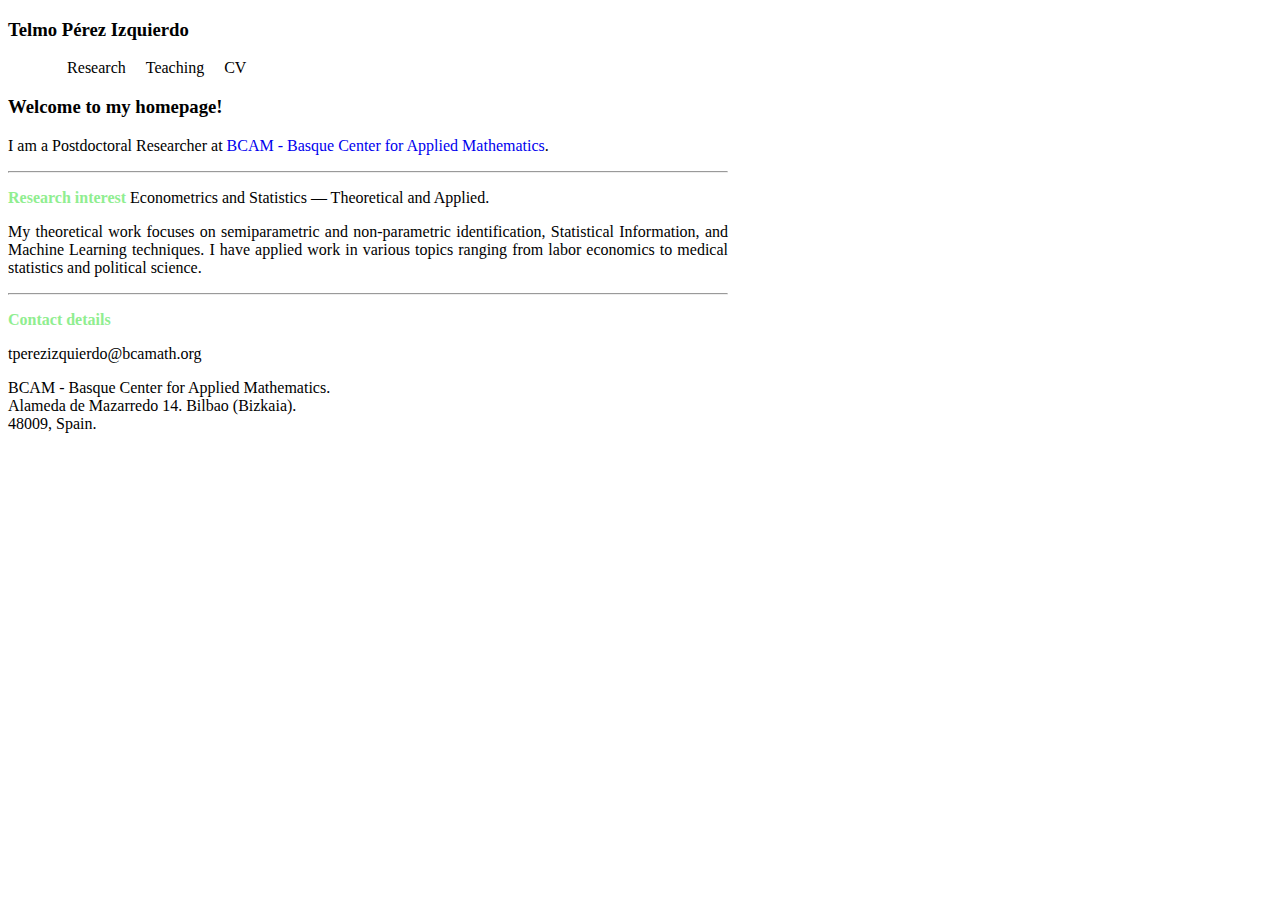
==== index.html @ bd5fbdda "Webpage first version" ====
<!DOCTYPE html>

<html lang="en" class="h-100">
    <head>
        <meta charset="utf-8">
        <meta name="viewport" content="width=device-width, initial-scale=1">
        <link href="https://cdn.jsdelivr.net/npm/bootstrap@5.2.3/dist/css/bootstrap.min.css" rel="stylesheet" integrity="sha384-rbsA2VBKQhggwzxH7pPCaAqO46MgnOM80zW1RWuH61DGLwZJEdK2Kadq2F9CUG65" crossorigin="anonymous">
        <script src="https://cdn.jsdelivr.net/npm/bootstrap@5.2.3/dist/js/bootstrap.bundle.min.js" integrity="sha384-kenU1KFdBIe4zVF0s0G1M5b4hcpxyD9F7jL+jjXkk+Q2h455rYXK/7HAuoJl+0I4" crossorigin="anonymous"></script>
        
        <link rel="stylesheet" href="https://fonts.googleapis.com/css?family=Fredericka+the+Great">
        <link href=/static/styles.css rel="stylesheet">
        <script src=/static/abstract_btn.js></script>
        
        <title>Telmo Pérez Izquierdo</title>
    </head>
    <body class="d-flex h-100 text-start text-bg-dark">

        <div class="page-container d-flex w-100 h-100 p-3 mx-auto flex-column">
            <header class="mb-auto p-3 text-center">
              <div>
                <h3 class="float-md-start mb-0 text-chalk">Telmo Pérez Izquierdo</h3>

                <nav class="nav nav-masthead justify-content-center float-md-end">
                    
                        <a 
                        
                            class="nav-link fw-bold py-1 px-0 active" aria-current="page" href="#"
                        
                            >Home</a>
                    
                        <a 
                         
                            class="nav-link fw-bold py-1 px-0" href=/research/
                        
                            >Research</a>
                    
                        <a 
                         
                            class="nav-link fw-bold py-1 px-0" href=/teaching/
                        
                            >Teaching</a>
                    
                        <a 
                         
                            class="nav-link fw-bold py-1 px-0" href=/cv/
                        
                            >CV</a>
                    
                </nav>
              </div>
            </header>

            <main class="px-3">
                
        <h3 class="pb-3 text-chalk">Welcome to my homepage!</h1>

        <p class="text-justify">I am a Postdoctoral Researcher at
            <a href=http://www.bcamath.org/ class="link-underline-none">BCAM - Basque Center for Applied Mathematics</a>.
        </p>

        <hr class="border border-2 opacity-100 my-4">

        <p class="text-justify"><strong>Research interest</strong> Econometrics and Statistics — Theoretical and Applied.</p>

        <p class="text-justify">My theoretical work focuses on semiparametric and non-parametric identification, Statistical Information, and Machine Learning techniques. I have applied work in various topics ranging from labor economics to medical statistics and political science.</p>

        <hr class="border border-2 opacity-100 my-4">

        <p class="text-justify"><strong>Contact details</strong></p>
        <div class="grid p-0">
                <p class="email align-top d-inline-block text-justify">tperezizquierdo@bcamath.org</p>
                <p class="post d-inline-block float-lg-end text-justify">
                
                        BCAM - Basque Center for Applied Mathematics. <br>
                
                        Alameda de Mazarredo 14. Bilbao (Bizkaia). <br>
                
                        48009, Spain. <br>
                
                </p>
        </div>

            </main>

            <footer class="mt-auto">
            </footer>
    </body>
</html>
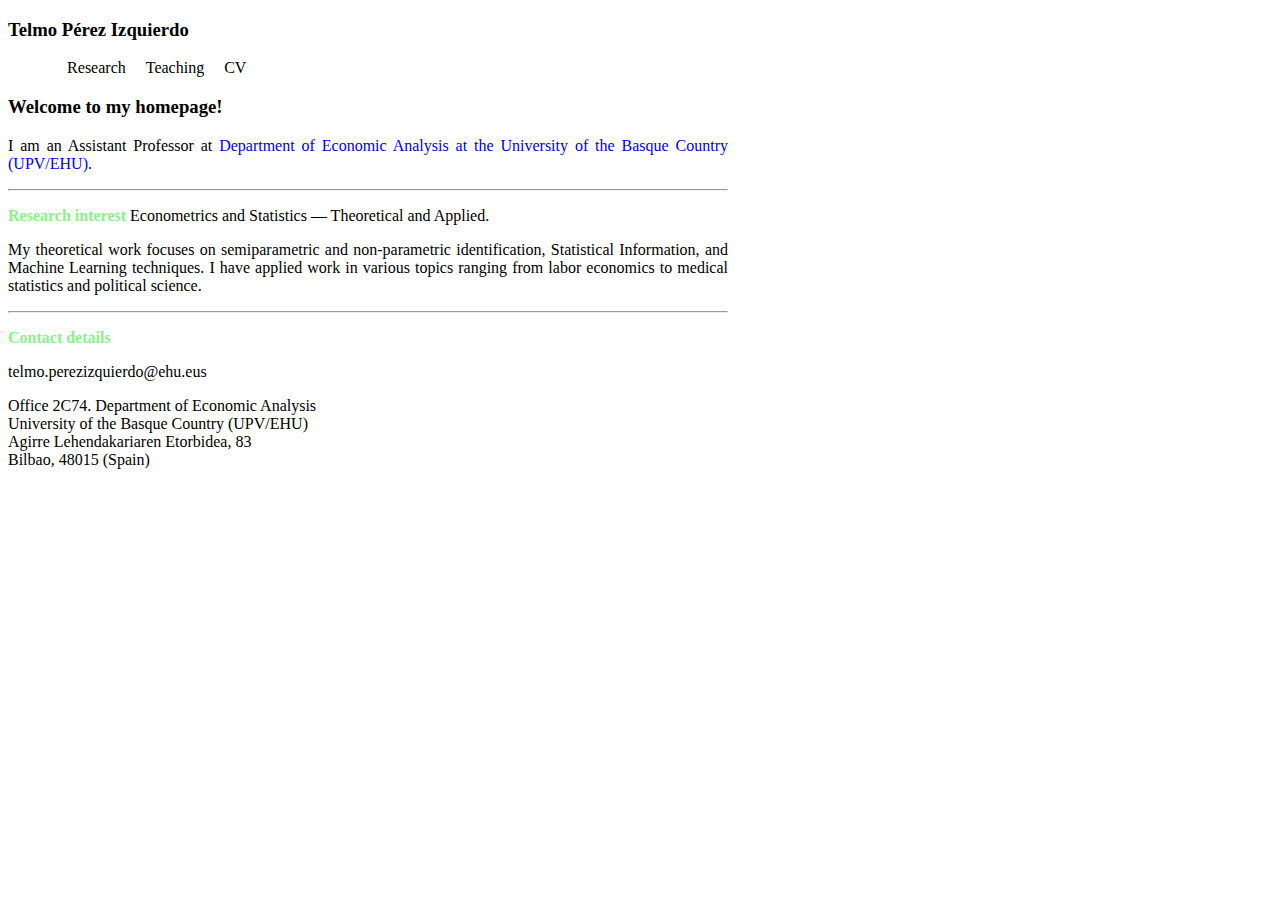
==== commit ad771a40: "Update webpage" ====
--- a/index.html
+++ b/index.html
@@ -54,8 +54,8 @@
                 
         <h3 class="pb-3 text-chalk">Welcome to my homepage!</h1>
 
-        <p class="text-justify">I am a Postdoctoral Researcher at
-            <a href=http://www.bcamath.org/ class="link-underline-none">BCAM - Basque Center for Applied Mathematics</a>.
+        <p class="text-justify">I am an Assistant Professor at
+            <a href=https://www.ehu.eus/eu/web/analisi-ekonomikoa-saila/home class="link-underline-none">Department of Economic Analysis at the University of the Basque Country (UPV/EHU)</a>.
         </p>
 
         <hr class="border border-2 opacity-100 my-4">
@@ -68,14 +68,16 @@
 
         <p class="text-justify"><strong>Contact details</strong></p>
         <div class="grid p-0">
-                <p class="email align-top d-inline-block text-justify">tperezizquierdo@bcamath.org</p>
+                <p class="email align-top d-inline-block text-justify">telmo.perezizquierdo@ehu.eus</p>
                 <p class="post d-inline-block float-lg-end text-justify">
                 
-                        BCAM - Basque Center for Applied Mathematics. <br>
+                        Office 2C74. Department of Economic Analysis <br>
                 
-                        Alameda de Mazarredo 14. Bilbao (Bizkaia). <br>
+                        University of the Basque Country (UPV/EHU) <br>
                 
-                        48009, Spain. <br>
+                        Agirre Lehendakariaren Etorbidea, 83 <br>
+                
+                        Bilbao, 48015 (Spain) <br>
                 
                 </p>
         </div>
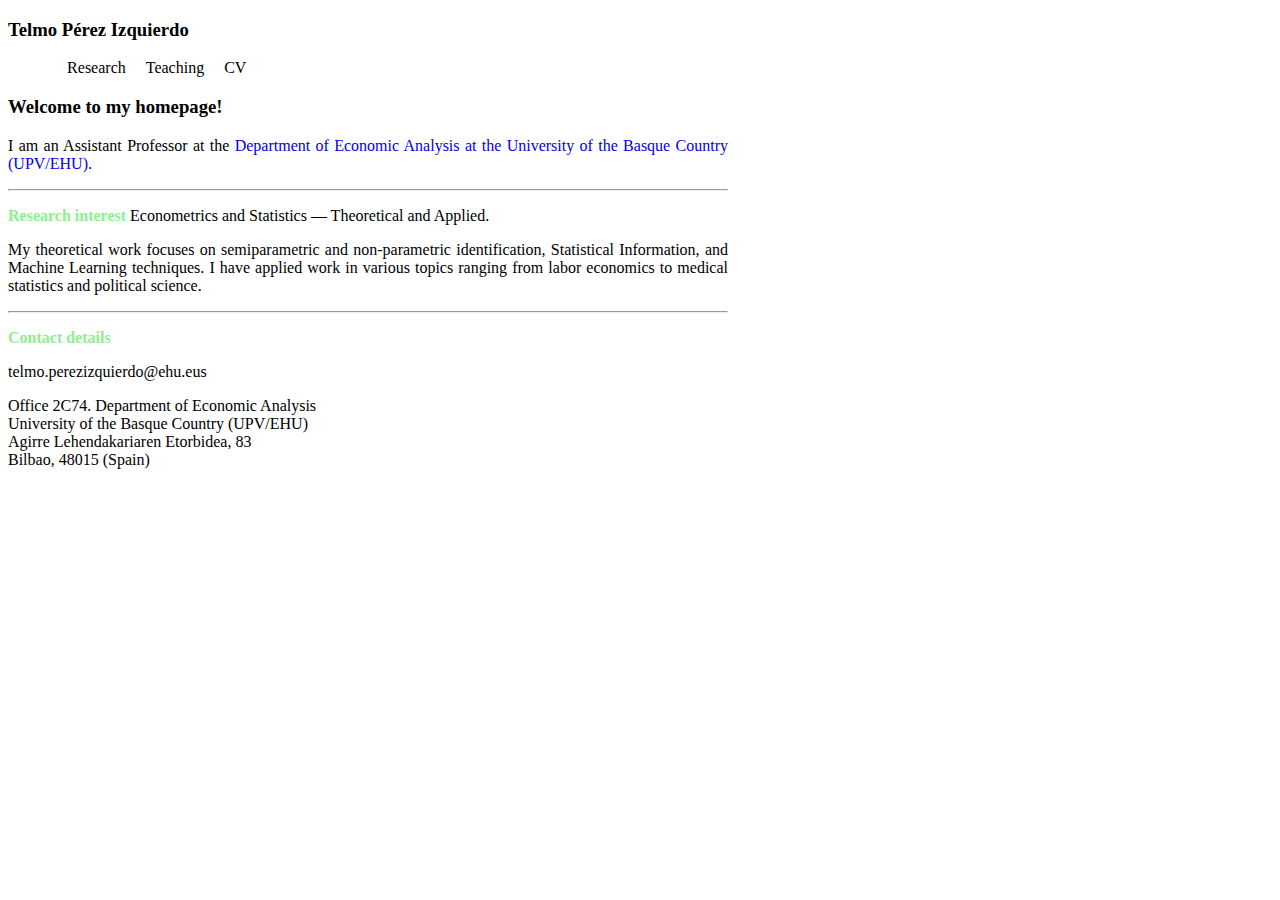
==== commit 7495db81: "Update webpage" ====
--- a/index.html
+++ b/index.html
@@ -54,7 +54,7 @@
                 
         <h3 class="pb-3 text-chalk">Welcome to my homepage!</h1>
 
-        <p class="text-justify">I am an Assistant Professor at
+        <p class="text-justify">I am an Assistant Professor at the
             <a href=https://www.ehu.eus/eu/web/analisi-ekonomikoa-saila/home class="link-underline-none">Department of Economic Analysis at the University of the Basque Country (UPV/EHU)</a>.
         </p>
 
